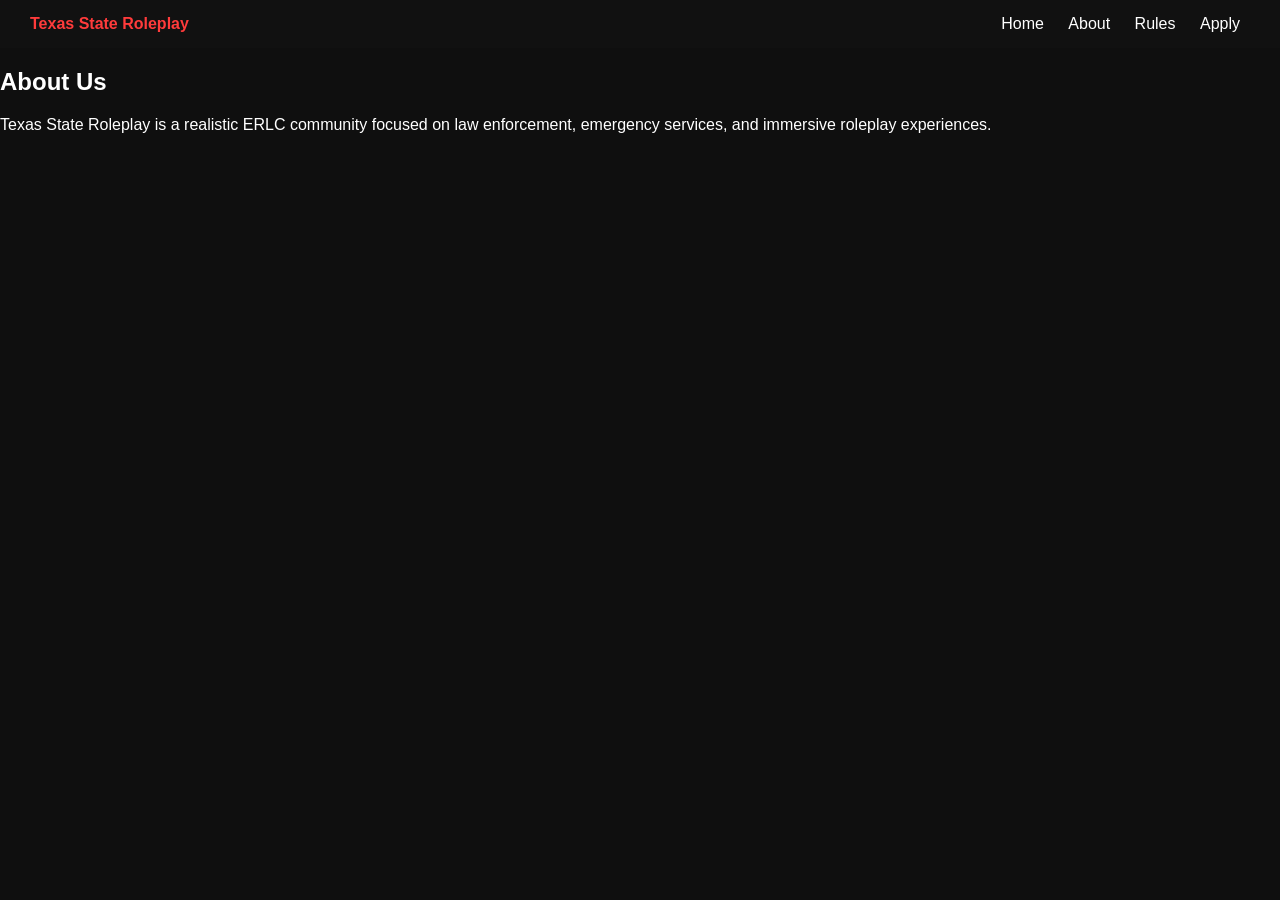
==== about.html @ 70ac514a "Create about.html" ====
<!DOCTYPE html>
<html lang="en">
<head>
  <meta charset="UTF-8">
  <title>About | Texas State Roleplay</title>
  <link rel="stylesheet" href="style.css">
</head>

<body>

<header>
  <div class="logo">Texas State Roleplay</div>

  <nav>
    <a href="index.html">Home</a>
    <a href="about.html">About</a>
    <a href="rules.html">Rules</a>
    <a href="apply.html">Apply</a>
  </nav>
</header>

<section class="page">
  <h1>About Us</h1>
  <p>
    Texas State Roleplay is a realistic ERLC community focused on law enforcement,
    emergency services, and immersive roleplay experiences.
  </p>
</section>

</body>
</html>
---- style.css ----
body {
  margin: 0;
  font-family: Arial, sans-serif;
  background: #0f0f0f;
  color: white;
}

/* NAVBAR */
header {
  display: flex;
  justify-content: space-between;
  padding: 15px 30px;
  background: #111;
  position: sticky;
  top: 0;
}

.logo {
  font-weight: bold;
  color: #ff3b3b;
}

nav a {
  margin: 0 10px;
  color: white;
  text-decoration: none;
}

nav a:hover {
  color: #ff3b3b;
}

/* HERO */
.hero {
  height: 80vh;
  display: flex;
  flex-direction: column;
  justify-content: center;
  align-items: center;
  background: linear-gradient(to right, #1a1a1a, #2b0000);
  text-align: center;
}

.btn {
  margin-top: 15px;
  padding: 10px 20px;
  background: #ff3b3b;
  color: white;
  text-decoration: none;
  border-radius: 5px;
}

.btn:hover {
  background: darkred;
}

/* SECTIONS */
.section {
  padding: 60px 20px;
  text-align: center;
}

.dark {
  background: #181818;
}

ul {
  list-style: none;
  padding: 0;
}

ul li {
  margin: 10px 0;
}

/* FOOTER */
footer {
  padding: 20px;
  text-align: center;
  background: #111;
}
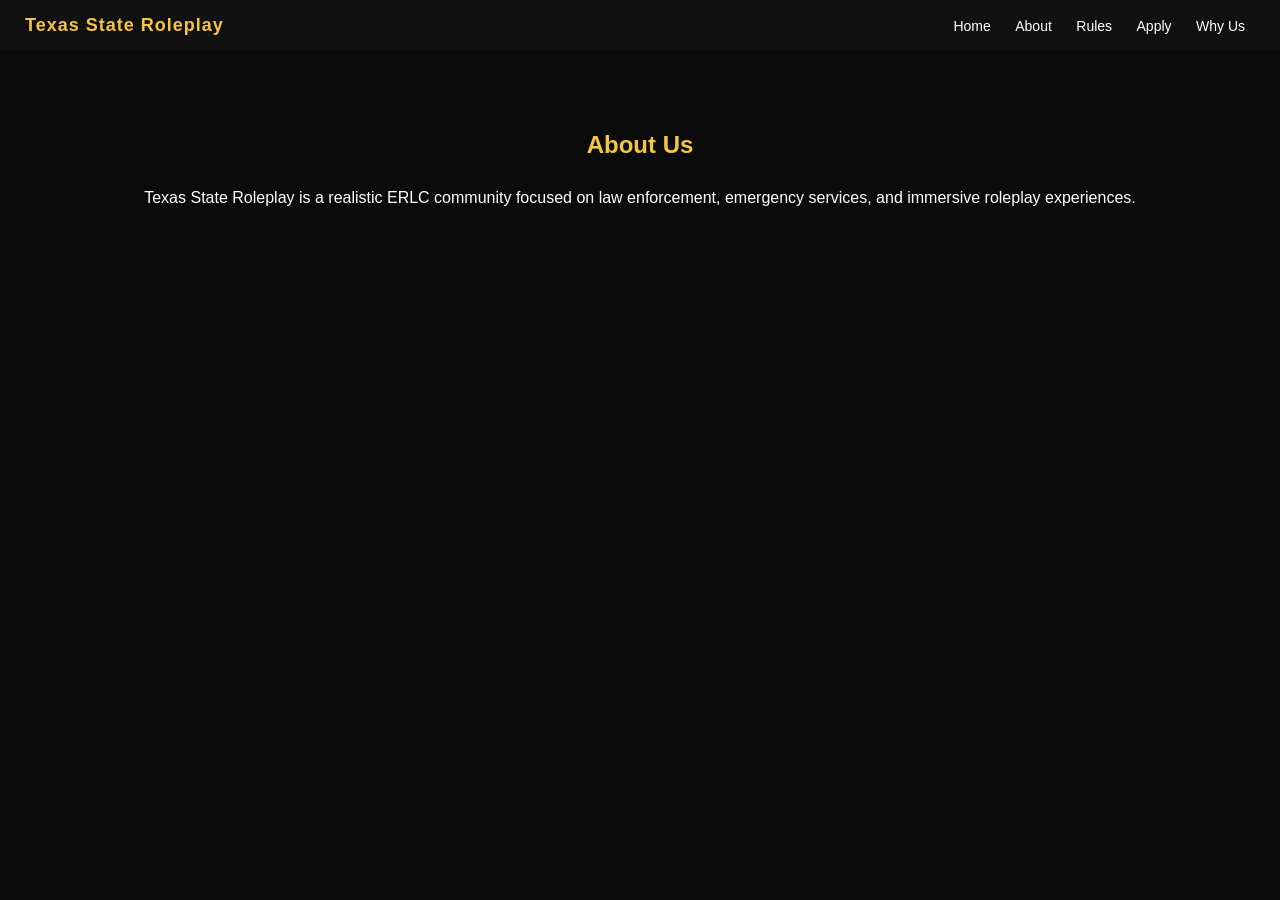
==== commit adf9e0d1: "Update about.html" ====
--- a/about.html
+++ b/about.html
@@ -16,6 +16,7 @@
     <a href="about.html">About</a>
     <a href="rules.html">Rules</a>
     <a href="apply.html">Apply</a>
+    <a href="whyus.html">Why Us</a>
   </nav>
 </header>
 
--- a/style.css
+++ b/style.css
@@ -1,69 +1,117 @@
 body {
   margin: 0;
   font-family: Arial, sans-serif;
-  background: #0f0f0f;
+  background: #0b0b0b;
   color: white;
 }
 
-/* NAVBAR */
+/* HEADER */
 header {
   display: flex;
   justify-content: space-between;
-  padding: 15px 30px;
+  align-items: center;
+  padding: 15px 25px;
   background: #111;
   position: sticky;
   top: 0;
+  z-index: 100;
 }
 
 .logo {
+  color: #f5c542;
   font-weight: bold;
-  color: #ff3b3b;
+  font-size: 18px;
+  letter-spacing: 1px;
 }
 
+/* NAV */
 nav a {
+  color: white;
   margin: 0 10px;
-  color: white;
   text-decoration: none;
+  font-size: 14px;
 }
 
 nav a:hover {
-  color: #ff3b3b;
+  color: #f5c542;
 }
 
 /* HERO */
 .hero {
-  height: 80vh;
+  height: 85vh;
   display: flex;
   flex-direction: column;
   justify-content: center;
   align-items: center;
-  background: linear-gradient(to right, #1a1a1a, #2b0000);
   text-align: center;
+
+  background: linear-gradient(
+    to right,
+    #2b1b0f,
+    #f5c542,
+    #000000
+  );
 }
 
+.hero h1 {
+  font-size: 55px;
+  margin: 0;
+}
+
+.hero p {
+  font-size: 18px;
+  margin-top: 10px;
+  opacity: 0.9;
+}
+
+/* BUTTON */
 .btn {
-  margin-top: 15px;
-  padding: 10px 20px;
-  background: #ff3b3b;
-  color: white;
+  margin-top: 20px;
+  padding: 12px 25px;
+  background: #f5c542;
+  color: black;
   text-decoration: none;
-  border-radius: 5px;
+  border-radius: 6px;
+  font-weight: bold;
+  transition: 0.2s;
 }
 
 .btn:hover {
-  background: darkred;
+  background: #d4a017;
 }
 
-/* SECTIONS */
-.section {
+/* PAGE LAYOUT */
+.page {
   padding: 60px 20px;
   text-align: center;
 }
 
-.dark {
-  background: #181818;
+.page h1 {
+  color: #f5c542;
+  margin-bottom: 30px;
 }
 
+/* CARDS (for Why Us page) */
+.card {
+  background: #151515;
+  margin: 15px auto;
+  padding: 20px;
+  border-radius: 10px;
+  width: 70%;
+  border-left: 4px solid #f5c542;
+  text-align: left;
+}
+
+.card h2 {
+  margin: 0;
+  color: #f5c542;
+}
+
+.card p {
+  opacity: 0.85;
+}
+
+/* LIST */
 ul {
   list-style: none;
   padding: 0;
@@ -75,7 +123,20 @@
 
 /* FOOTER */
 footer {
+  text-align: center;
   padding: 20px;
-  text-align: center;
   background: #111;
+  margin-top: 40px;
+  opacity: 0.8;
 }
+
+/* MOBILE */
+@media (max-width: 768px) {
+  .hero h1 {
+    font-size: 35px;
+  }
+
+  .card {
+    width: 90%;
+  }
+}
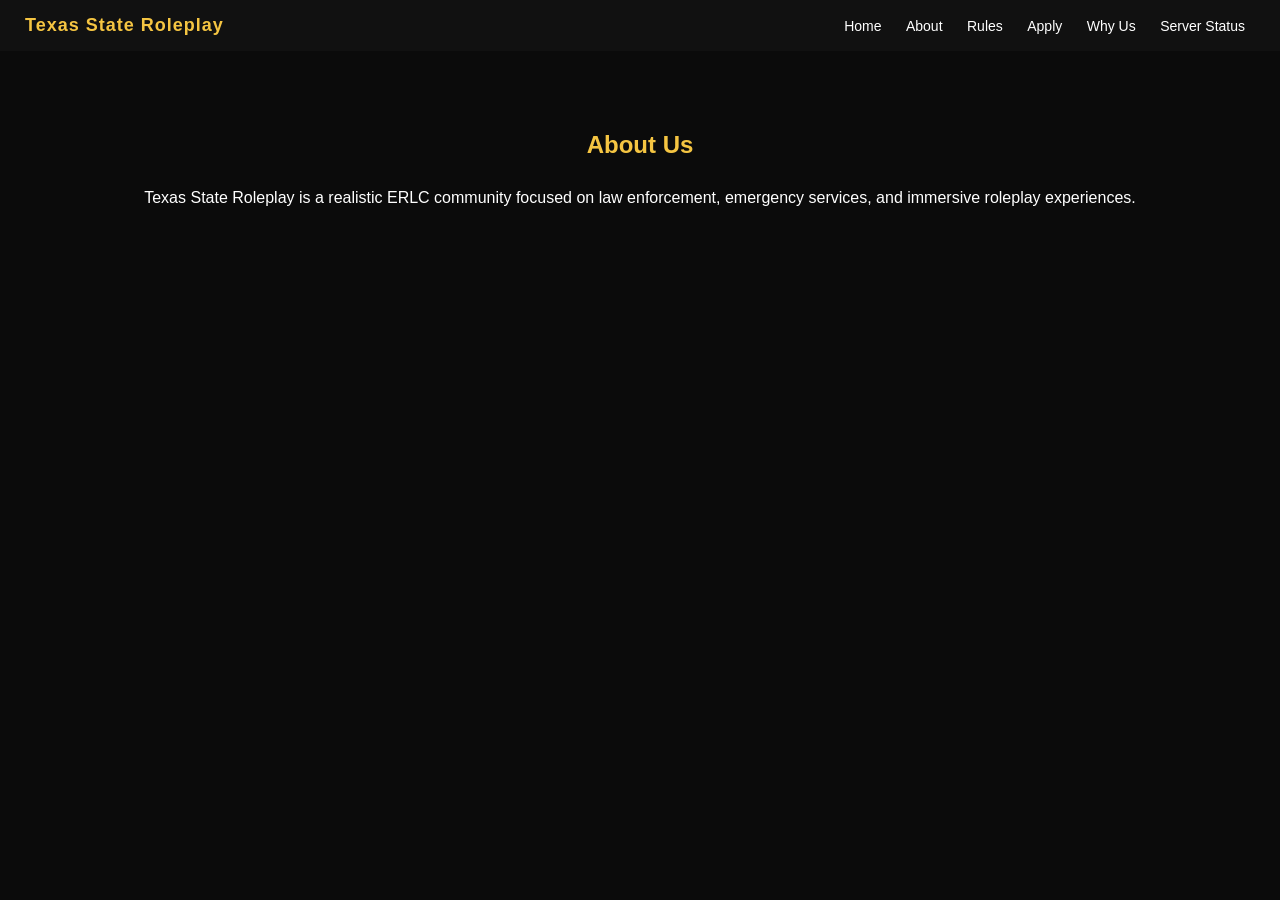
==== commit 3bf7f5de: "Update about.html" ====
--- a/about.html
+++ b/about.html
@@ -17,6 +17,7 @@
     <a href="rules.html">Rules</a>
     <a href="apply.html">Apply</a>
     <a href="whyus.html">Why Us</a>
+    <a href="stats.html">Server Status</a>
   </nav>
 </header>
 
